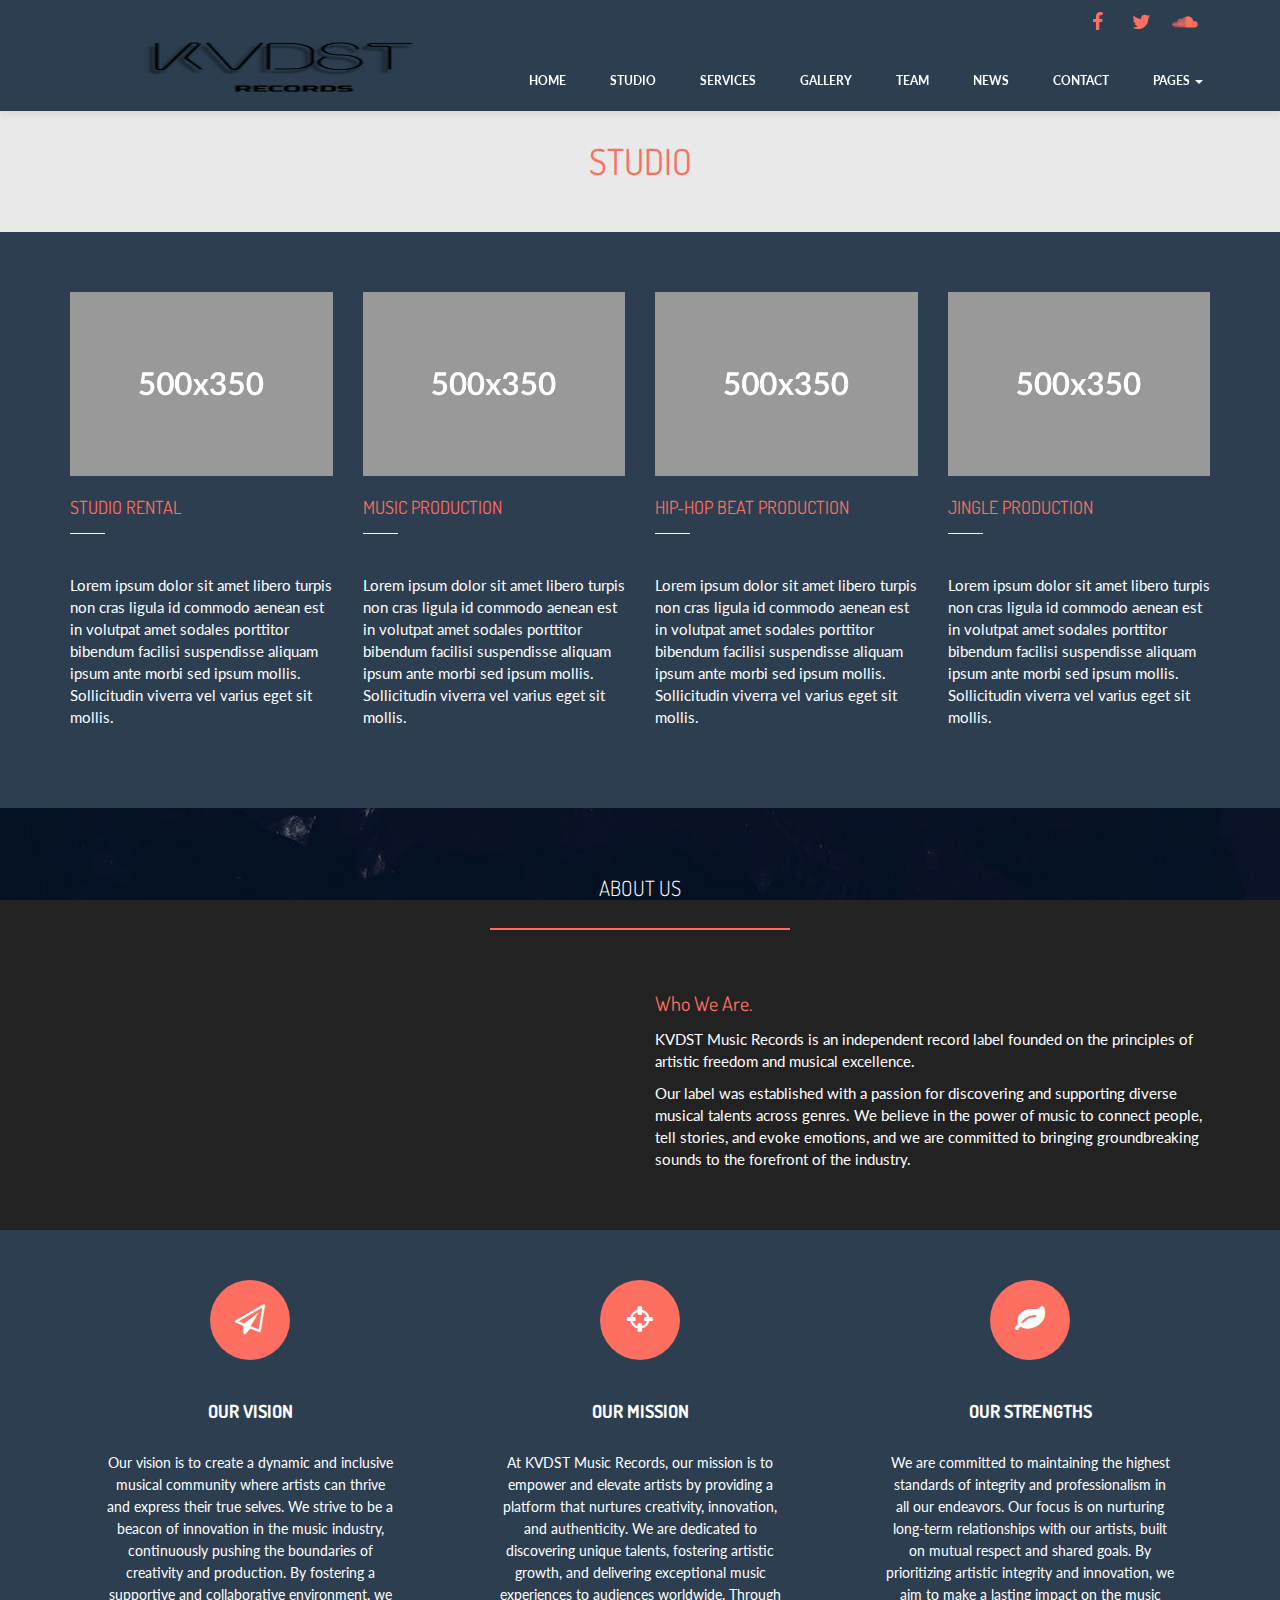
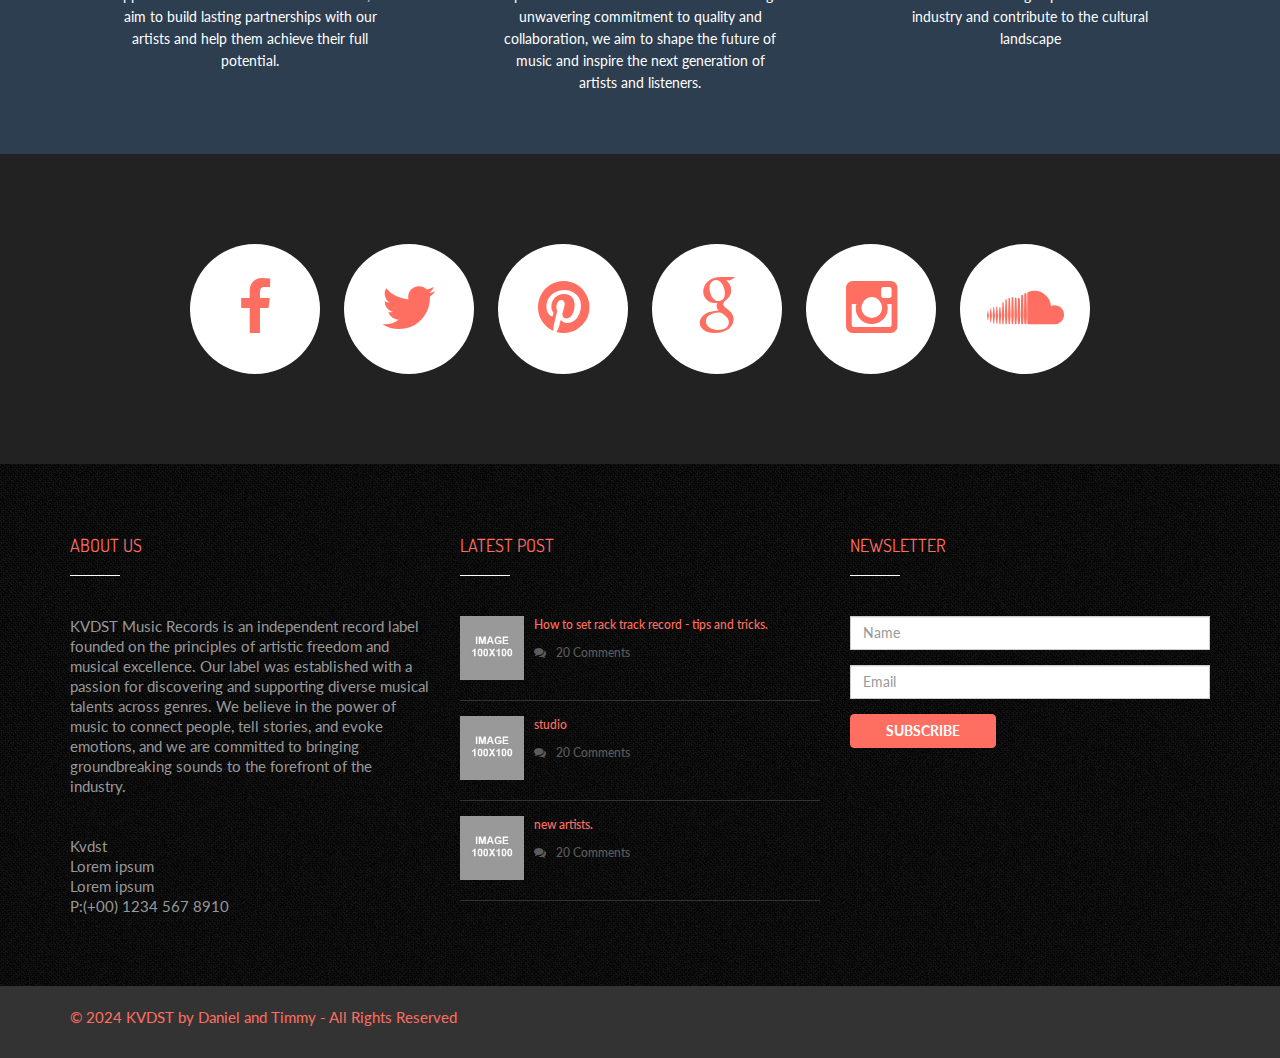
==== kVDST-MUSIC-LABEL-main 2/about.html @ 8343b9bc "Add files via upload" ====
<!DOCTYPE html>
<html lang="en">
  <head>
    <meta charset="utf-8">
    <meta name="viewport" content="width=device-width, initial-scale=1">
    <title>KVDST - Music Record Label</title>
    <meta name="description" content="KVDST - Music Records Label.">
    <meta name="keywords" content="KVDST, music, industry, records, artist">
	<link rel="stylesheet" href="css/bootstrap.min.css" />
	<link rel="stylesheet" href="css/font-awesome.min.css">
	<link rel="stylesheet" href="css/owl.carousel.css">
	<link rel="stylesheet" href="css/owl.theme.css">
	<link rel="stylesheet" href="css/magnific-popup.css">
	<link rel="stylesheet" href="css/superslides.css">
	<link href='https://fonts.googleapis.com/css?family=Dosis' rel='stylesheet' type='text/css'>
	<link href='https://fonts.googleapis.com/css?family=Lato' rel='stylesheet' type='text/css'>
	<link rel="stylesheet" href="css/style.css">
	
	
	
    <script type="text/javascript" src="js/modernizr.min.js"></script>
	
	

</head>

<body>
	
	<!-- Load page -->
	<div class="animationload">
		<div class="loader"></div>
	</div>
	
	<!-- NAVBAR SECTION -->
	<div class="navbar navbar-main navbar-fixed-top">
		<div class="container">
		
			<div class="top-sosmed pull-right">
				<a href="#" title=""><span class="fa fa-facebook"></span></a>
				<a href="#" title=""><span class="fa fa-twitter"></span></a>
				<a href="#" title=""><span class="fa fa-soundcloud"></span></a>
			</div>
			
			<div class="navbar-header">
				<button type="button" class="navbar-toggle" data-toggle="collapse" data-target=".navbar-collapse">
					<span class="icon-bar"></span>
					<span class="icon-bar"></span>
					<span class="icon-bar"></span>
				</button>
				<a class="navbar-brand" href="index.html">
					<img src="images/KVDST logo 2.png" alt="" />
				</a>
			</div>
			
			<nav class="navbar-collapse collapse">
				<ul class="nav navbar-nav navbar-right">
					<li data-slide="1"><a href="index.html">HOME</a></li>
					<li data-slide="2"><a href="about.html">STUDIO</a></li>
					<li data-slide="3"><a href="team.html">SERVICES</a></li>
					<li data-slide="4"><a href="gallery.html">GALLERY</a></li>
					<li data-slide="5"><a href="news.html">TEAM</a></li>
					<li data-slide="6"><a href="shop.html">NEWS</a></li>
					<li data-slide="7"><a href="contact.html">CONTACT</a></li>
					<li class="dropdown">
					  <a href="#" class="dropdown-toggle" data-toggle="dropdown" data-hover="dropdown" role="button" aria-haspopup="true" aria-expanded="false">Pages <span class="caret"></span></a>
					  <ul class="dropdown-menu">
						<li><a href="studio.html">Studio</a></li>
						<li><a href="services.html">Services</a></li>
						<li><a href="gallery.html">Gallery</a></li>
						<li><a href="team.html">Team</a></li>
						<li><a href="news.html">News</a></li>
						<li><a href="news-detail.html">News Detail</a></li>
						<li><a href="contact.html">Contact</a></li>
					  </ul>
					</li>

				</ul>
			</nav>
			
		</div>
    </div>
 
	<!-- BANNER -->
	<div class="section subbanner">
		<div class="container">
			<div class="row">
				<div class="col-sm-12 col-md-12">
					<div class="caption">STUDIO</div>
				</div>
			</div>
		</div>
	</div>
	
	<!-- FEATURE --> 
	<div class="section feature" data-slide="2">
		<div class="container">
			
			<div class="row">
				
				<div class="col-sm-6 col-md-3">
					<div class="blok feature-item">
						<div class="gambar">
							<img src="images/500x350.jpg" alt="" class="img-responsive">
						</div>
						<div class="item-body">
							<div class="description">
								<h4 class="blok-title">
									STUDIO RENTAL
								</h4>
								<p>Lorem ipsum dolor sit amet libero turpis non cras ligula id commodo aenean est in volutpat amet sodales porttitor bibendum facilisi suspendisse aliquam ipsum ante morbi sed ipsum mollis. Sollicitudin viverra vel varius eget sit mollis.</p>
								
							</div>
							
						</div>
					</div>
				</div>
				
				<div class="col-sm-6 col-md-3">
					<div class="blok feature-item">
						<div class="gambar">
							<img src="images/500x350.jpg" alt="" class="img-responsive">
						</div>
						<div class="item-body">
							<div class="description">
								<h4 class="blok-title">
									MUSIC PRODUCTION
								</h4>
								<p>Lorem ipsum dolor sit amet libero turpis non cras ligula id commodo aenean est in volutpat amet sodales porttitor bibendum facilisi suspendisse aliquam ipsum ante morbi sed ipsum mollis. Sollicitudin viverra vel varius eget sit mollis.</p>
								
							</div>
							
						</div>
					</div>
				</div>
				
				<div class="col-sm-6 col-md-3">
					<div class="blok feature-item">
						<div class="gambar">
							<img src="images/500x350.jpg" alt="" class="img-responsive">
						</div>
						<div class="item-body">
							<div class="description">
								<h4 class="blok-title">
									HIP-HOP BEAT PRODUCTION
								</h4>
								<p>Lorem ipsum dolor sit amet libero turpis non cras ligula id commodo aenean est in volutpat amet sodales porttitor bibendum facilisi suspendisse aliquam ipsum ante morbi sed ipsum mollis. Sollicitudin viverra vel varius eget sit mollis.</p>
								
							</div>
							
						</div>
					</div>
				</div>
				
				<div class="col-sm-6 col-md-3">
					<div class="blok feature-item">
						<div class="gambar">
							<img src="images/500x350.jpg" alt="" class="img-responsive">
						</div>
						<div class="item-body">
							<div class="description">
								<h4 class="blok-title">
									JINGLE PRODUCTION
								</h4>
								<p>Lorem ipsum dolor sit amet libero turpis non cras ligula id commodo aenean est in volutpat amet sodales porttitor bibendum facilisi suspendisse aliquam ipsum ante morbi sed ipsum mollis. Sollicitudin viverra vel varius eget sit mollis.</p>
								
							</div>
							
						</div>
					</div>
				</div>
				
				
				
			</div>
		</div>
	</div>
	
	<!-- ABOUT SECTION -->
	<div class="section about bg1">
		<div class="container">
			<div class="row">
				<div class="col-sm-12 col-md-6 col-md-offset-3">
					<div class="section-title">
						<h3 class="lead">ABOUT US</h3>
						<div class="border-style"></div>
					</div>
				</div>
			</div>
			
			<div class="row">
				
				<div class="col-sm-12 col-md-6">
					
					<div id="about-caro" class="owl-carousel owl-theme">
						<div class="item">
							<img src="images/600x400.jpg" alt="" class="img-responsive" />
						</div>
						<div class="item">
							<img src="images/600x400.jpg" alt="" class="img-responsive" />
						</div>
						<div class="item">
							<img src="images/600x400.jpg" alt="" class="img-responsive" />
						</div>
						<div class="item">
							<img src="images/600x400.jpg" alt="" class="img-responsive" />
						</div>
					</div>
					
				</div>

				<div class="col-sm-12 col-md-6">
					
					<div class="welcome">
						<h4 class="title-block">Who We Are.</h4>
						<p>KVDST Music Records is an independent record label founded on the principles of artistic freedom and musical excellence. </p>
						<p>Our label was established with a passion for discovering and supporting diverse musical talents across genres. We believe in the power of music to connect people, tell stories, and evoke emotions, 
							and we are committed to bringing groundbreaking sounds to the forefront of the industry.</p>
					</div>
					
				</div>
				
			</div>
		</div>
	</div>
	
	<!-- FEATURE --> 
	<div class="section feature" data-slide="2">
		<div class="container">
			
			<div class="row">
			
				<div class="col-xs-12 col-md-4">
					<div class="why-item">
						<div class="icon">
							<div class="fa fa-paper-plane-o"></div>
						</div>
						<div class="ket">
							<h4>OUR VISION</h4>
							<p>Our vision is to create a dynamic and inclusive musical community where artists can thrive and express their true selves. We strive to be a beacon of innovation in the music industry, continuously pushing the boundaries of creativity and production. By fostering a supportive and collaborative environment, 
								we aim to build lasting partnerships with our artists and help them achieve their full potential.</p>
						</div>
					</div>
				</div>
				<div class="col-xs-12 col-md-4">
					<div class="why-item">
						<div class="icon">
							<div class="fa fa-crosshairs"></div>
						</div>
						<div class="ket">
							<h4>OUR MISSION</h4>
							<p>At KVDST Music Records, our mission is to empower and elevate artists by providing a platform that nurtures
								 creativity, innovation, and authenticity. We are dedicated to discovering unique talents, fostering artistic growth, and delivering exceptional music experiences to audiences worldwide. Through unwavering commitment to quality and collaboration, we aim to shape the future of music and inspire the next generation of artists and listeners.</p>
						</div>
					</div>
				</div>
				<div class="col-xs-12 col-md-4">
					<div class="why-item">
						<div class="icon">
							<div class="fa fa-leaf"></div>
						</div>
						<div class="ket">
							<h4>OUR STRENGTHS</h4>
							<p>We are committed to maintaining the highest standards of integrity and professionalism in all our endeavors. Our focus is on nurturing long-term relationships with our artists, built on mutual respect and shared goals. 
								By prioritizing artistic integrity and innovation, we aim to make a lasting impact on the music industry and contribute to the cultural landscape</p>
						</div>
					</div>
				</div>
				
			</div>
		</div>
	</div>
	
	<!-- CONNECT SECTION -->
	<div class="section connect bg3">
		<div class="container">
			
			<div class="row">
				<div class="col-sm-12 col-md-12">
					<a href="#" title="">
						<div class="item">
							<i class="fa fa-facebook"></i>
						</div>
					</a>
					<a href="#" title="">
						<div class="item">
							<i class="fa fa-twitter"></i>
						</div>
					</a>
					<a href="#" title="">
						<div class="item">
							<i class="fa fa-pinterest"></i>
						</div>
					</a>
					<a href="#" title="">
						<div class="item">
							<i class="fa fa-google"></i>
						</div>
					</a>
					<a href="#" title="">
						<div class="item">
							<i class="fa fa-instagram"></i>
						</div>
					</a>
					<a href="#" title="">
						<div class="item">
							<i class="fa fa-soundcloud"></i>
						</div>
					</a>
				</div>
				
			</div>
			
		</div>
	</div>

	<!-- FOOTER SECTION -->
	<div class="footer">
	
		<div class="f-desc">
			<div class="container">
				<div class="row">
					<div class="col-sm-4 col-md-4">
						<div class="footer-item">
							<div class="footer-title">
								<h4>ABOUT US</h4>
							</div>
							<p>KVDST Music Records is an independent record label founded on the principles of artistic freedom and musical excellence. Our label was established with a passion for discovering and supporting diverse musical talents across genres. 
								We believe in the power of music to connect people, tell stories, and evoke emotions, and we are committed to bringing groundbreaking sounds to the forefront of the industry.</p>
							<div class="about-info">
								<p>
								Kvdst <br />
								Lorem ipsum<br />
								Lorem ipsum <br />
								P:(+00) 1234 567 8910
								</p>
							</div>
						</div>
					</div>
					<div class="col-sm-4 col-md-4">
						<div class="footer-item">
							<div class="footer-title">
								<h4>LATEST POST</h4>
							</div>
							<div class="widget-wrap">
								<div class="media">
									<div class="media-left">
										<a href="#">
										  <img class="media-object" src="images/100x100.jpg" alt="...">
										</a>
									</div>
									<div class="media-body">
										<p><a href="#" title="">How to set rack track record - tips and tricks.</a></p>
										<div class="meta-comment">
											<i class="fa fa-comments"></i>20 Comments
										</div>
									</div>
								</div>
								<div class="media">
									<div class="media-left">
										<a href="#">
										  <img class="media-object" src="images/100x100.jpg" alt="...">
										</a>
									</div>
									<div class="media-body">
										<p><a href="#" title=""> studio </a></p>
										<div class="meta-comment">
											<i class="fa fa-comments"></i>20 Comments
										</div>
									</div>
								</div>
								<div class="media">
									<div class="media-left">
										<a href="#">
										  <img class="media-object" src="images/100x100.jpg" alt="...">
										</a>
									</div>
									<div class="media-body">
										<p><a href="#" title="">new artists.</a></p>
										<div class="meta-comment">
											<i class="fa fa-comments"></i>20 Comments
										</div>
									</div>
								</div>
								
							</div>
							
						</div>
					</div>
					<div class="col-sm-4 col-md-4">
						<div class="footer-item">
							<div class="footer-title">
								<h4>NEWSLETTER</h4>
							</div>
							<div class="footer-form">
								<form action="#">
									<div class="form-group">
										<input type="text" class="form-control" placeholder="Name">
									</div>
									<div class="form-group">
										<input type="text" class="form-control" placeholder="Email">
									</div>
									<div class="form-group">
										<button type="submit" class="btn btn-default">SUBSCRIBE</button>
									</div>
									
								</form>
							</div>
							
						</div>
					</div>
					
				</div>
			</div>
				
		</div>
		
		<div class="fcopy">
			<div class="container">
				<div class="row">
					<div class="col-xs-12 col-sm-12 col-md-12 col-lg-12">
						<p class="ftex">&copy; 2024 KVDST by Daniel and Timmy - All Rights Reserved</p> 
					</div>
				</div>
			</div>
		</div>
		
	</div>
	
	
	<script type="text/javascript" src="js/jquery.min.js"></script>
	<script type="text/javascript" src="js/jquery.superslides.js"></script>
	<script type='text/javascript' src='https://maps.google.com/maps/api/js?sensor=false&#038;ver=4.1.5'></script>
	<script type="text/javascript" src="js/waypoints.min.js"></script>
	
	<script type="text/javascript" src="js/bootstrap.min.js"></script>
	<script type="text/javascript" src="js/owl.carousel.min.js"></script>
	<script type="text/javascript" src="js/bootstrap-hover-dropdown.min.js"></script>
	<!-- sendmail -->
	<script type="text/javascript" src="js/validator.min.js"></script>
	<script type="text/javascript" src="js/form-scripts.js"></script>
	
	<script type="text/javascript" src="js/jquery.magnific-popup.min.js"></script>
	<script type="text/javascript" src="js/script.js"></script>
	
</body>
</html>
---- kVDST-MUSIC-LABEL-main 2/css/superslides.css ----
#slides {
  position: relative;
}
#slides .slides-container {
  display: none;
}
#slides .scrollable {
  *zoom: 1;
  position: relative;
  top: 0;
  left: 0;
  overflow-y: auto;
  -webkit-overflow-scrolling: touch;
  height: 100%;
}
#slides .scrollable:after {
  content: "";
  display: table;
  clear: both;
}

.slides-navigation {
  margin: 0 auto;
  position: absolute;
  z-index: 3;
  top: 46%;
  width: 100%;
}
.slides-navigation a {
  position: absolute;
  display: block;
}
.slides-navigation a.prev {
  left: 0;
}
.slides-navigation a.next {
  right: 0;
}

.slides-pagination {
  position: absolute;
  z-index: 3;
  bottom: 0;
  text-align: center;
  width: 100%;
}
.slides-pagination a {
  border: 2px solid #222;
  border-radius: 15px;
  width: 10px;
  height: 10px;
  display: -moz-inline-stack;
  display: inline-block;
  vertical-align: middle;
  *vertical-align: auto;
  zoom: 1;
  *display: inline;
  background-image: url("[data-uri]");
  margin: 2px;
  overflow: hidden;
  text-indent: -100%;
}
.slides-pagination a.current {
  background: #222;
}
---- kVDST-MUSIC-LABEL-main 2/css/style.css ----
/**
 * Eric Meyer's Reset CSS v2.0 (http://meyerweb.com/eric/tools/css/reset/)
 * http://cssreset.com
 */
html, body, div, span, applet, object, iframe,
h1, h2, h3, h4, h5, h6, p, blockquote, pre,
a, abbr, acronym, address, big, cite, code,
del, dfn, em, img, ins, kbd, q, s, samp,
small, strike, strong, sub, sup, tt, var,
b, u, i, center,
dl, dt, dd, ol, ul, li,
fieldset, form, label, legend,
table, caption, tbody, tfoot, thead, tr, th, td,
article, aside, canvas, details, embed, 
figure, figcaption, footer, header, hgroup, 
menu, nav, output, ruby, section, summary,
time, mark, audio, video {
	margin: 0;
	padding: 0;
	border: 0;
	font-size: 100%;
	font: inherit;
	vertical-align: baseline;
}
/* HTML5 display-role reset for older browsers */
article, aside, details, figcaption, figure, 
footer, header, hgroup, menu, nav, section {
	display: block;
}
body {
	line-height: 1;
}
ol, ul {
	list-style: none;
}
blockquote, q {
	quotes: none;
}
blockquote:before, blockquote:after,
q:before, q:after {
	content: '';
	content: none;
}
table {
	border-collapse: collapse;
	border-spacing: 0;
}



body{
	margin:0;
	padding:0;
	font-family: 'Lato', sans-serif;
	font-weight: 400;
	color: #666;
	font-size:15px;
	line-height:22px;
	background-color: #222;
}

html, body {
	width: 100%;
	height: 100%;
}


/* ==========================
1. General
============================= */
.animationload {
    position: fixed;
    top: 0;
    left: 0;
    right: 0;
    bottom: 0;
    z-index: 999999;
    background-color: #fff;
}
.loader {
    position: absolute;
    top: 50%;
    left: 50%;
    margin: -100px 0 0 -100px;
    width: 200px;
    height: 200px;
    background-position: center;
    background-repeat: no-repeat;
}
a {
    color: #FF6F61;
    text-decoration: none;
}
a:hover {
    color: #fff;
    text-decoration: none;
}

/* Typography */

h1,
h2,
h3, 
h4, 
h5 {
	font-family: 'Dosis', sans-serif;
	margin-top: 10px;
	margin-bottom: 20px;
}

h1{
	font-size: 50px;
}
h2{
	font-size: 40px;
}
h3{
	font-size: 24px;
}
h4{
	font-size: 18px;
}
h5{
	font-size: 18px;
}
h6{
	font-size: 14px;
}
strong, b{
	font-weight: 700;
}

/* Buttons */

.btn-default {
    background-color: #FF6F61;
    border-color: #FF6F61;
	border-radius: 4px;
	color: #fff;
	padding: 6px 35px;
	font-weight: bold;
}
.btn-default:hover {
    background-color: #FF6F61;
    border-color: #FF6F61;
	color:#fff;
}


.bg-grey{
	background-color: #E9E9E9;
}
.pbot-main{
	padding-bottom:80px;
	padding-top: 60px;
}
.pbot-main:after{
	content:'';
	display:block;
	clear:both;
}
.p-main{
	padding:80px 0;
}
.pos-relative{
	position:relative;
}
.section-title{
	text-align: center;
	margin-bottom: 40px;
}
.section-title .lead{
	color: #fff;
    line-height: 40px;
	position: relative;
}
.section-title .border-style{
	border-top: 2px solid #FF6F61;
	width: 300px;
	margin: 0 auto;
	padding-top: 8px;
}
.section-title .sublead{
	font-size: 14px;
    color: #666666;
    line-height: 20px;
}
.section-title .section-description{
	width: 70%;
	margin: 0 auto;
	margin-top: 40px;
}
.bg-grey{
	background-color:#F8F8F8;
}
.ptop-single{
	padding:80px 0;
}
p {
    margin: 0 0 10px;
}
.color-red{
	color: #f00;
}
.color-black{
	color: #000;
}
.font-normal{
	font-weight: normal;
}
.section.singlepage{
	padding-bottom: 60px;
}
.bg-section{
	background:url('../images/bg-section.jpg') no-repeat center center; 
	-webkit-background-size: cover; 
	-moz-background-size: cover; 
	-o-background-size: cover; 
	background-size: cover;
}

/* Box */
.box-wrap {
	width: 85%;
	margin: 0 auto;
	-webkit-box-shadow: 0 0 4px #666;
	box-shadow: 0 0 4px #666;
}
.box-bg {
	background-color:#000;
}
.form-control{
	border-radius: 0px;
}
.section{
	padding: 50px 0;
}
.section:after{
	content: '';
	width: 100%;
	display: block;
	clear: both;
}
.blok{
	margin: 10px 0 30px 0;
}


/* ==========================
2. Navbar
============================= */

.navbar-nav{
	clear: right;
} 
.navbar-main{
	background: #2C3E50;
	border-color: transparent;
	-webkit-box-shadow: 0 5px 5px rgba(0, 0, 0, .05);
          box-shadow: 0 5px 5px rgba(0, 0, 0, .05);
	-webkit-transition: 0.2s all linear;
	        transition: 0.2s all linear;
}
.header-top{
	background-color: #F7F9FC;
	color:#fff;
	height:40px;
}
.navbar-brand {
	margin-top: 0px;
}

a.navbar-brand ,
a.navbar-brand :hover{
	color: #fff;
	font-size: 14px;
} 
.navbar-main.stiky{
	position: fixed;
	top: 0;
    right: 0;
    left: 0;
    z-index: 1030;
}
.navbar-main.stiky .top-sosmed{
	display: none;
}
.navbar-main.stiky .header-top{
	display: none;
}

.navbar-main .navbar-brand > img {
	width: 50%;
    -webkit-transition: 0.2s all linear;
	        transition: 0.2s all linear;
} 


.navbar-main.stiky .navbar-brand > img {
    width: 50%;
} 
.navbar-main .nav > li > a {
    position: relative;
    display: block;
    padding: 10px 22px;
}
.navbar-main .navbar-nav > li > a {
	padding-top: 20px;
	min-height: 60px;
	font-size: 12px;
	line-height: 22px;
	color: #fff;
	background-color: transparent;
	font-weight: 700;
	text-transform: uppercase;
	-webkit-transition: 0.2s all linear;
		transition: 0.2s all linear;
}
.navbar-main.stiky .navbar-nav > li > a {
    padding-top: 20px;
    min-height: 60px;
}
.navbar-main .navbar-nav > li > a:hover,
.navbar-main .navbar-nav > li > a:focus,
.navbar-main .navbar-nav > li > a:active{
	color: #fff;
	background-color: transparent;
	border-bottom: 3px solid #FF6F61;
}
.navbar-main .navbar-nav > li.active a{
	color: #FF6F61;
	background-color: transparent;
	border-bottom: 3px solid #FF6F61;
}
.navbar-toggle .icon-bar {
    background-color: #FF6F61;
}
.dropdown-menu {
	border:0;
    border-bottom: 0;
	border-radius:0;
}
.dropdown-menu{
	background-color: #FF6F61;
	padding: 0;
}
.dropdown-menu > li > a {
    padding: 5px 20px;
	color: #fff;
}
.dropdown-menu>li>a:hover {
    background-color: #F7F9FC;
	color: #fff;
}
.top-sosmed{
	margin-top:5px;
}
.top-sosmed span{
	width: 30px;
	height: 30px;
	text-align: center;
	color: #FF6F61;
	display: inline-table;
	padding-top: 7px;
    border-radius: 50%;
	margin-right: 10px;
}
.top-sosmed span:hover{
	color: #fff;
}
.top-sosmed span.fa{
	font-size: 20px;
}


/* ==========================
3. Banner
============================= */
.banner{
	position: relative;
}
.section.banner{
	padding: 0;
	width: 100%;
	height: 100%;
	min-height: 100%;
	display: block;
	position: relative;
	overflow: hidden;
}
.banner .item img{
	margin: 0 auto;
	filter: alpha(opacity=0);
	opacity: 0;
}
.banner .item{
	-webkit-background-size: cover; 
	-moz-background-size: cover; 
	-o-background-size: cover; 
	background-size: cover;
}
.banner .title-box h2{
	text-align: left;
    font-size: 30px;
    color: #fff;
    line-height: 42px;
}
.banner .caption {
	color:#fff;
	position:absolute;
	top:100px;
	left:20px;
	max-width:560px;
}
.banner .caption a.btn-default,
.wrap-caption a.btn-default{
	text-align: center;
    font-size: 14px;
    color: #FF6F61;
    line-height: 20px;
    font-weight: 700;
	background-color:#fff;
	padding:10px 20px;
	border:0;
}
.banner .caption a.btn-default:hover,
.wrap-caption a.btn-default:hover{
	background-color:#FBA301;
	color:#fff;
}
.banner .owl-theme .owl-controls {
    margin-top: 10px;
    text-align: center;
	position: absolute;
	bottom: 10%;
	width: 100%;
}

/* carousel */
.carousel-caption {
    right: 0;
    left: 0;
	text-align: center;
	top: 30%;
}
.carousel-caption .caption-heading {
    text-align: center;
    color: #fff;
    font-size: 48px;
    line-height: 68px;
	font-family: 'Dosis', sans-serif;
    font-weight: 700;
	padding: 20px 20px;
	text-shadow: none;
	
	-webkit-transition: all .3s linear;
	-moz-transition: all .3s linear;
	-ms-transition: all .3s linear;
	-o-transition: all .3s linear;
	transition: all .3s linear;
	filter: alpha(opacity=0);
}
.caption-desc{
	margin-top: 40px;
}
.btn-banner{
    color: #fff;
    background-color: transparent;
    border-color: #fff;
	padding: 6px 30px;
}
.btn-banner:hover{
    color: #fff;
    background-color: #FF6F61;
    border-color: #FF6F61;
}
.carousel-indicators .active {
    background-color: #FF6F61;
}
.carousel-control{
	width: 5%;
}
.carousel-control .fa-chevron-left,
.carousel-control .fa-chevron-right {
    width: 30px;
    height: 30px;
    margin-top: -15px;
    font-size: 20px;
	position: absolute;
    top: 50%;
    z-index: 5;
    display: inline-block;
}
.carousel-control .fa-chevron-right {
	right: 50%;
}
.slides-pagination{
	margin-bottom: 20px;
}
.slides-pagination a {
    border: 0;
	background: #fff;
	margin: 0 4px;
}
.slides-pagination a.current {
	border: 2px solid #FF6F61;
    background: #FF6F61;
}
/* Sub banner */

.subbanner{
	background: #E9E9E9;
	padding-bottom: 60px;
	text-align: center;
}
.subbanner .caption{
	margin-top: 100px;
	color: #FF6F61;
	font-size: 36px;
	font-family: 'Dosis', sans-serif;
}
.subbanner .caption a{
	color: #fff;
	text-decoration: none;
}
.subbanner .caption h3{
	font-size: 30px;
    color: #fff;
    line-height: 42px;
    font-weight: 900;
	text-transform:uppercase;
	margin-bottom: 0;
}
.subbanner .breadcrumb {
    padding: 8px 0px;
    margin-bottom: 20px;
    list-style: none;
    background-color: transparent;
}
.subbanner .breadcrumb > .active {
    color: #fff;
}
.subbanner .breadcrumb > li + li:before {
	padding: 0 5px;
	color: #fff;
	content: "/\00a0";
}

/* ==========================
4. Studio
============================= */
.feature{
	background-color: #2C3E50;
}
.feature .blok-title{
	color: #FF6F61;
	margin-top: 20px;
}
.feature .blok-title:after{
	content: '';
	border-top: 1px solid #fff;
    width: 35px;
    padding-top: 20px;
	display: block;
	margin-top: 15px;
}
.feature .description{
	color: #fff;
}

/* About */

.bgabout{
	background: #222 url('../images/simon-noh-0rmby-3OTeI-unsplash.jpg') no-repeat center center; 
	-webkit-background-size: cover; 
	-moz-background-size: cover; 
	-o-background-size: cover; 
	background-size: cover;
}
.bg1{
	background: #222 url('../images/simon-noh-0rmby-3OTeI-unsplash.jpg') no-repeat fixed center center; 
	-webkit-background-size: cover; 
	-moz-background-size: cover; 
	-o-background-size: cover; 
	background-size: cover;
}
.bg2{
	background: #222 url('../images/simon-noh-0rmby-3OTeI-unsplash.jpg') no-repeat fixed center center; 
	-webkit-background-size: cover; 
	-moz-background-size: cover; 
	-o-background-size: cover; 
	background-size: cover;
}
.bg3{
	background: #222 url('../images/simon-noh-0rmby-3OTeI-unsplash.jpg') no-repeat fixed center center; 
	-webkit-background-size: cover; 
	-moz-background-size: cover; 
	-o-background-size: cover; 
	background-size: cover;
}
.bg4{
	background: #222 url('../images/simon-noh-0rmby-3OTeI-unsplash.jpg') no-repeat fixed center center; 
	-webkit-background-size: cover; 
	-moz-background-size: cover; 
	-o-background-size: cover; 
	background-size: cover;
}
.bg5{
	background: #222 url('../images/simon-noh-0rmby-3OTeI-unsplash.jpg') no-repeat fixed center center; 
	-webkit-background-size: cover; 
	-moz-background-size: cover; 
	-o-background-size: cover; 
	background-size: cover;
}

.title-block{
	color: #FF6F61;
	font-size: 20px;
    line-height: 30px;
	margin: 10px 0;
}
.welcome{
	color: #fff;
}
#about-caro .owl-controls {
    margin-top: -35px;
    text-align: center;
	margin-right: 20px;
}
.why-item{
	text-align:center;
	width:80%;
	margin:0 auto;
}
.why-item .icon{
	font-size: 30px;
	color: #fff;
	background-color: #FF6F61;
	width: 80px;
	height: 80px;
	text-align: center;
	border-radius: 50%;
	-moz-border-radius: 50%;
	-webkit-border-radius: 50%;
	padding-top: 25px;
	margin: 0 auto;
}
.why-item:hover .icon{
	background-color: #fff;
	color: #FF6F61;
}
.why-item .ket{
	font-size: 14px;
	color :#fff;
	margin-top: 40px;
}
.why-item .ket h4{
	color: #fff;
	font-weight: 700;
	margin-bottom: 30px;
}
.why-item:hover  .ket h4{
	color: #FF6F61;
}


/* ==========================
5. Services
============================= */
.services{
	background-color: #2C3E50;
}
.services-item{
	background-color: #fff;
	height: 500px;
}
.services-item .item-body{
	padding: 10px 30px;
}
.services .blok-title{
	color: #FF6F61;
	margin-top: 20px;
}



/* ==========================
6. Gallery
============================= */
.bgvideo{
	background: #222 url('../images/1280x850.jpg') no-repeat center center; 
	-webkit-background-size: cover; 
	-moz-background-size: cover; 
	-o-background-size: cover; 
	background-size: cover;
}
.video{
	background-color: #222;
}
.audio{
	background-color: #2C3E50;
}

.gallery .page-title .lead{
	color: #f00;
}
.w-item{
	position: relative;
	overflow: hidden;
	width:100%;
	margin-bottom: 30px;
}
.w-item a, .w-item a img{
	display: block;
	max-width: 100%;
	-webkit-transform: scale(1,1);
	-ms-transform: scale(1,1);
	        transform: scale(1,1);
	-webkit-transition-timing-function: ease-in;
	        transition-timing-function: ease-in;
	-webkit-transition-duration: 250ms;
	        transition-duration: 250ms;
	cursor: pointer;
	-webkit-transition: 0.4s all linear;
	        transition: 0.4s all linear;
}
.w-item a:hover img {
	-webkit-transform: scale(1.05,1.07);
	-ms-transform: scale(1.05,1.07);
	        transform: scale(1.05,1.07);
	-webkit-transition-timing-function: ease-out;
	        transition-timing-function: ease-out;
	-webkit-transition-duration: 250ms;
	        transition-duration: 250ms;
}
.w-item a .project-info {
	position: absolute;
	left: 0px;
	top: 0px;
	right: 0px;
	bottom: 0px;
	background: rgba(0,0,0,0.5);
	padding-top: 50%;
	text-align: center;
	filter: alpha(opacity=0);
	opacity: 0;
	-webkit-transition: all ease .25s;
	        transition: all ease .25s;
}
.w-item a .project-info .project-icon {
	position: relative;
	top: -120px;
	filter: alpha(opacity=0);
	opacity: 0;
	-webkit-transition: all ease .25s;
	        transition: all ease .25s;
	width: 100%;
	color: #FF6F61;
}
.w-item a .project-info .project-icon .fa {
	font-size: 40px;
	filter: alpha(opacity=90);
	opacity: .9;
}
.w-item a:hover .project-info {
	filter: alpha(opacity=100);
	opacity: 1;
}
.w-item a:hover .project-icon {
	filter: alpha(opacity=100);
	opacity: 1;
	top: -60px;
}
.w-item a:hover .project-icon .fa:hover{
	filter: alpha(opacity=100);
	opacity: 1;
}
.w-item a:hover .details {
	filter: alpha(opacity=100);
	opacity: 1;
	bottom: 0;
}

/* ==========================
4. Team
============================= */
.bgteam{
	background: #222 url('../images/1280x850.jpg') no-repeat center center; 
	-webkit-background-size: cover; 
	-moz-background-size: cover; 
	-o-background-size: cover; 
	background-size: cover;
}
.team{
	background-color: #222;
}
.nav-tabs {
    border-bottom: 0;
}
.nav-tabs > li {
    float: left;
    margin-bottom: 0;
    width: 25%;
	background-color: #fff;
}
.nav-tabs > li > a {
    margin-right: -1px;
	line-height: 22px;
    font-size: 18px;
	font-style: italic;
    border: 0;
    border-radius: 0;
    text-align: center;
	color: #666;
    font-size: 14px;
	padding: 12px 0;
}
.nav-tabs > li.active > a, .nav-tabs > li.active > a:hover, .nav-tabs > li.active > a:focus {
    color: #fff;
    cursor: default;
    background-color: #FF6F61;
    border: 0;
    border-bottom-color: transparent;
}
.tab-content{
	background-color: #dedede;
}
.body-tab{
	padding: 20px 20px;
}
.body-tab h3,
.body-tab h4{
	color: #FF6F61;
}
.team-item {
	margin-bottom:30px;
}
.team-item .gambar{
	position: relative;
	overflow: hidden;
}
.team-item .gambar .overlay{
	position: absolute;
	left: 0px;
	top: 0px;
	right: 0px;
	bottom: 0px;
	background: rgba(0,0,0,0.5);
	padding-top: 20%;
	padding-left:20px;
	padding-right:20px;
	text-align: center;
	filter: alpha(opacity=0);
	opacity: 0;
	-webkit-transition: all ease .25s;
	transition: all ease .25s;
	color: #fff;
}
.team-item:hover .gambar .overlay{
	filter: alpha(opacity=100);
	opacity: 100;
}
.team-item a .fa {
	font-size: 30px;
	color: #fff;
	padding: 10px 10px;
}
.team-item a:hover .fa {
	font-size: 30px;
	color: #FF6F61;
}
.team-item .item-body {
	background: #fff;
	border: 1px solid #ccc;
	padding: 20px 20px;	
}
.team-item .item-body h2{
	font-size: 20px;
	margin: 4px 0;
	padding: 0;
}
.team-item .item-body h3{
	font-size: 16px;
	margin: 2px 0;
	padding: 0;
	color: #FF6F61;
	font-weight: 700;
}

.title-page{
	color: #FF6F61;
	font-size: 18px;
	font-weight: 700;
	margin-bottom: 20px;
}

/* ==========================
8. Blog / News
============================= */
.blog{
	background-color: #2C3E50;
}
.blog-item{
	margin-bottom:40px;
}
.blog-item .gambar{
	position:relative;
	z-index: 1;
	overflow: hidden;
}
.blog-item .gambar img{
	-webkit-transform: scale(1,1);
	-ms-transform: scale(1,1);
	        transform: scale(1,1);
	-webkit-transition: 0.4s all linear;
	        transition: 0.4s all linear;
}
.blog-item:hover .gambar img{
	filter: alpha(opacity=80);
	opacity: .8;
	-webkit-transform: scale(1.05,1.05);
	-ms-transform: scale(1.05,1.05);
	        transform: scale(1.05,1.05);
	-webkit-transition-timing-function: ease-out;
	        transition-timing-function: ease-out;
	-webkit-transition-duration: 250ms;
	        transition-duration: 250ms;
}
.blog-item .date{
	position: absolute;
	bottom: 0px;
	left: 20px;
	background-color: #000;
	padding-top: 12px;
	color: #999;
	padding: 5px 20px;
	z-index: 2;
}
.blog-item:hover .date{
	background-color: #fff;
	color: #000;
	bottom: -1px;
}
.blog-item .item-body{
	position: relative;
	min-height: 200px;
	display: block;
}
.blog-item .item-body .description{
	margin-top: 30px;
	width:100%;
	color: #666666;
	font-size:14px;
	line-height: 20px;
    height: 230px;
	overflow: hidden;
}
.blog-item .item-body .lead{
	font-size: 18px;
    color: #000;
    line-height: 24px;
}
.blog-item .item-body .lead a{
	color: #FF6F61;
}
.blog-item .item-body .lead a:hover{
	color: #fff;
}
.blog-item .item-body .readmore{
	color: #2189fe;
	padding: 20px 20px 0 0;
	font-weight: bold;
	clear: both
}
.blog-item .item-body .readmore:hover{
	color: #fff;
}

.blog-item .item-body .readmore span{
	margin-left: 10px;
	color: #fff;
}

.blog-item .item-body > div{
	width:50%;
	float:left;
    line-height: 20px;
    color: #FF6F61;
}
.blog .meta{
	margin-bottom: 30px;
	border-bottom: 1px solid #333333;
	padding-bottom: 30px;
}
.blog .meta>div{
	float: left;
	width: 30%;
	text-align: center;
	color: #FF6F61;
}
.blog .meta:after{
	content: '';
	clear: both;
	display: block;
}
.blog .meta .fa{
	margin-right:20px;
}

/* general */
.pagination{
	clear: both;
	text-align: left;
	margin-top: 20px;
}
.pagination a{
	padding: 15px 20px;
	margin-right: 5px;
	margin-bottom: 5px;
	color: #fff;
	font-size: 18px;
	display: inline-block;
	border-radius: 2px;
	-moz-border-radius: 2px;
	-webkit-border-radius: 2px;
	background: #f00;
	background: -moz-linear-gradient(top, #f00 0%, #C92127 100%);
	background: -webkit-gradient(left top, left bottom, color-stop(0%, #f00), color-stop(100%, #C92127));
	background: -webkit-linear-gradient(top, #f00 0%, #C92127 100%);
	background: -o-linear-gradient(top, #f00 0%, #C92127 100%);
	background: -ms-linear-gradient(top, #f00 0%, #C92127 100%);
	background: linear-gradient(to bottom, #f00 0%, #C92127 100%);
	filter: progid:DXImageTransform.Microsoft.gradient( startColorstr='#f00', endColorstr='#C92127', GradientType=0 );
}
.pagination a:hover,
.pagination a.active{
	background: #000;
	color: #fff;
}
.pagination .active a{
	background: #000;
	color: #fff;
}
.loadmore{
	clear: both;
	text-align: center;
	margin-top: 20px;
}
.loadmore a{
	padding: 15px 30px;
	color: #fff;
	font-size: 18px;
	display: inline-block;
	border-radius: 2px;
	-moz-border-radius: 2px;
	-webkit-border-radius: 2px;
	background: #FF6F61;
	background: -moz-linear-gradient(top, #f00 0%, #C92127 100%);
	background: -webkit-gradient(left top, left bottom, color-stop(0%, #f00), color-stop(100%, #C92127));
	background: -webkit-linear-gradient(top, #f00 0%, #C92127 100%);
	background: -o-linear-gradient(top, #f00 0%, #C92127 100%);
	background: -ms-linear-gradient(top, #f00 0%, #C92127 100%);
	background: linear-gradient(to bottom, #f00 0%, #C92127 100%);
	filter: progid:DXImageTransform.Microsoft.gradient( startColorstr='#f00', endColorstr='#C92127', GradientType=0 );
}
.loadmore a:hover{
	background: #000;
	color: #fff;
}
.image-wrap{
	position: relative;
}
.image-wrap .meta{
	background-color: #F4F4F4;
	padding: 0;
	color: #999;
	position: relative;
	border-left: 1px solid #dadada;
	border-right: 1px solid #dadada;
	border-bottom: 1px solid #dadada;
	line-height: 57px;
}
.image-wrap .meta .blog-author{
	display: inline-block;
	margin-right: 70px;
	font-style: italic;
}
.image-wrap .meta .blog-author .blog-thumb{
	width: 60px;
	float: left;
	margin-right: 20px;
}
.image-wrap .meta .blog-tag{
	display: inline-block;
	margin-right: 40px;
	font-style: italic;
}
.image-wrap .meta .blog-comments{
	display: inline-block;
	font-style: italic;
}
.image-wrap .meta .blog-date{
	position: absolute;
    top: -20px;
    right: 20px;
    background-color: #f00;
    color: #fff;
    text-align: center;
    height: 80px;
    padding: 20px 20px;
    font-size: 18px;
    line-height: 22px;
}
.image-wrap .meta .blog-date span{
	display: block;
}
.image-wrap .meta .fa{
	margin-right: 20px;
}
.post-item{
	margin-bottom: 60px;
}
.post-item:hover .image-wrap .meta{
	background-color: #fff;
}
.post-item:hover .image-wrap img{
	filter: alpha(opacity=80);
	opacity: .8;
}
.post-item .post-title{
	margin-top: 40px;
}
.post-item .post-title,
.post-item .post-title a{
	font-size: 24px;
    line-height: 30px;
    color: #666;
	font-weight: 700;
	padding-bottom: 10px;
	display:block;
}
.post-item .post-title a:hover{
	color: #f00;
}
.post-item .meta-single{
	font-style: italic;
	color: #999;
}
.post-item .meta-single > div{
	display: inline-table;
}
.post-item .post-read-more{
	color: #fff;
	font-weight: 700;
	font-size: 14px;
	margin-top: 20px;
	clear: both;
	display: inline-block;
	background-color: #f00;
	padding: 10px 20px;
	border-radius: 4px;
	-moz-border-radius: 4px;
	-webkit-border-radius: 4px;
}
.post-item .post-read-more:hover{
	color: #fff;
	background-color: #000;
}
.post-item .post-read-more .fa{
	margin-left: 10px;
}
.post-item  .carousel-control {
    background-image: none;
}
.post-item .carousel-control span {
    position: absolute;
    top: 45%;
	width:50px;
	height:50px;
	display:block;
	border:2px solid #fff;
	margin-left:30%;
	padding-top:13px;
	border-radius:50%;
}

/*
.post-item .carousel-control .fa {
    
} */

.post-item .carousel-control.right {
    right: 35px;
}
.embed-responsive {
    position: relative;
    display: block;
    height: 0;
    padding: 0;
    overflow: hidden;
}
.pagination > li {
    display: inline-block;
    margin-right: 10px;
}
.pagination > li:first-child > a, .pagination > li:first-child > span {
    margin-left: 0;
    border-top-left-radius: 0px;
    border-bottom-left-radius: 0px;
}
.pagination > li:last-child > a, .pagination > li:last-child > span {
    border-top-right-radius: 0px;
    border-bottom-right-radius: 0px;
}
.pagination > li > a, .pagination > li > span {
    position: relative;
    float: left;
	padding: 13px 20px;
    background-color: #fff;
    border: none;
	color: #fff;
	background: transparent;
}
.pagination > .active > a, .pagination > .active > span, .pagination > .active > a:hover, .pagination > .active > span:hover, .pagination > .active > a:focus, .pagination > .active > span:focus {
    z-index: 2;
    color: #fff;
    cursor: default;
    background-color: #2189fe;
}

.widget{
	background-color: #F4F4F4;
	position: relative;
	border: 1px solid #dadada;
	/* padding: 34px 35px; */
	margin-bottom:40px;
}
.widget .media{
	border-bottom: 1px solid #EBEBEB;
	padding-bottom: 20px;
}
.widget .media:last-child{
	border-bottom: 0;
}
.widget .widget-heading{
	font-size: 18px;
    color: #f00;
    line-height: 22px;
    font-weight: 700;
	letter-spacing: 2px;
	display: block;
	padding: 15px 35px;
    border-bottom: 1px solid #dadada;
	margin-bottom: 20px;
}
.widget .widget-wrap{
	padding: 15px 35px;
}
.widget .media-body{
	font-size: 12px;
    line-height: 18px;
    color: #333333;
    font-weight: 500;
}
.widget .media-body .meta-date{
	font-size: 11px;
    line-height: 18px;
    color: #f00;
    font-weight: 500;
}
.widget .media-object{
	width: 64px;
    height: 64px;
}
.widget .media-body .meta-comment .fa{
	margin-right: 10px;
}
.widget.categories .list-unstyled li .fa{
	margin-right: 10px;
}
.widget.categories .list-unstyled li{
	padding: 4px 0;
}
.widget.categories .list-unstyled li a{
	color: #333333;
    font-weight: 700;
	text-decoration:none;
}
.widget.categories .list-unstyled li a:hover{
	color: #FF6F61;
}

.widget .shop-item{
	margin-bottom: 0;
}

.post-item.detail p{
	margin:15px 0;
}
.post-item.detail blockquote{
	line-height: 20px;
    color: #666666;
    padding: 15px 15px 15px 40px;
	border-left: 3px solid #FF6F61;
	font-size: 16px;
    line-height: 26px;
}
.author-box{
	padding: 25px;
	background-color: #FF6F61;
}
.author-box{
	padding: 25px;
	background-color: #FF6F61;
}
.author-box .media-left img{
	width: 100px;
	height: 100px;
	border: 1px solid #fff;
}
.author-box .media-body{
	padding: 0 10px;
	color: #fff;
}
.author-box .media-heading{
	color: #333333;
	font-size: 14px;
}
.author-box .media-heading span{
	color: #f00;
}
.author-box .media-left{
    padding-right: 20px;
}
.comments-box{
	padding-bottom: 30px;
}
.comments-box .media{
	padding: 20px;
	margin-bottom: 30px;
	background-color: #ccc;
}
.comments-box .media.reply-comment{
	margin-left: 40px;
	background-color: #fff;
}
.comments-box .media-heading{
	font-size: 14px;
    line-height: 22px;
	margin-bottom: 10px;
}
.comments-box .media-heading span{
	color: #FF6F61;
}
.comments-box .media-body{
	padding-left: 20px;
}
.comments-box .media-left img{
	width: 100px;
	height: 100px;
	border: 1px solid #fff;
}
.comments-box .date{
	margin-left: 10px;
    border-left: 1px solid #000;
    padding-left: 10px;
}
.comments-box .title-heading,
.leave-comment-box .title-heading{
	font-size: 18px;
    line-height: 25px;
	margin-top: 40px;
	margin-bottom: 40px;
	color: #FF6F61;
}
.comments-box .title-heading span,
.leave-comment-box .title-heading span{
	color: #666;
}
.form-comment{

}
.form-comment .form-control{
    padding: 24px 12px;
	border-radius: 0;
	border: 1px solid #E9E9E9;
	box-shadow: none;
	background-color: transparent;
}
.form-comment .btn-default{
    padding: 15px 60px;
	letter-spacing:2px;
}

/* Testimonials */

.testimony {
	
}
.testimony .item-testimony {
	margin-bottom: 30px;
	margin-left: 20px;
	color: #fff;
	text-align: center;
}
.testimony .item-testimony .quote-box {
	padding: 20px 0;
	border: 0;
	position: relative;
	margin-bottom: 0;
}
.testimony .item-testimony .quote {
	border: none;
	padding: 0;
	padding-left: 20px;
	font-size: 18px;
	line-height: 25px;
	margin-bottom: 0;
	padding: 30px;
}
.testimony .item-testimony .people .user-pic {
	max-width: 100px;
	max-height: 100px;
}
.testimony .item-testimony  .people .user-pic,
.testimony .item-testimony  .people .user-pic *,
.testimony .item-testimony  .people .user-pic *:before,
.testimony .item-testimony  .people .user-pic *:after {
	-webkit-box-sizing: content-box;
	-moz-box-sizing: content-box;
	box-sizing: content-box;
	border-radius: 50%;
	-moz-border-radius: 50%;
	-webkit-border-radius: 50%;
}
.testimony .item-testimony  .people .title {
	display: block;
	color: #fff;
	margin: 30px 0 40px 0;
	font-size: 14px;
}
.testimony .list-inline{
	padding: 40px 0;
}
.testimony .list-inline > li {
	display: inline-block;
	padding-right: 15px;
	padding-left: 15px;
}
.owl-theme .owl-controls .owl-page span{
	background: #fff;
	filter: Alpha(Opacity=100);
    opacity: 1;
}
.owl-theme .owl-controls .owl-page.active span, 
.owl-theme .owl-controls.clickable .owl-page:hover span{
	background: #FF6F61;
}

/* Client */

.stat-client{
	background-color: #222;
}
.client-list{
	border-bottom: 1px solid #3C3C3C;
	padding: 40px 0;
}
.client-list.noborder{
	border-bottom: 0;
}
.client-list:after{
	clear: both;
	content: '';
	display: block;
}
.client-img{
	text-align: center;
	margin-bottom: 40px;
}
.client-img img{
	margin: 0 auto;
	filter: alpha(opacity=80);
	opacity: .8;
}
.client-img:hover img{
	opacity: 1;
	filter: alpha(opacity=100);
}

.cwhite{
	color: #fff;
}

/* ==========================
9. CONTACT
============================= */

.contact{
	background-color: #2C3E50;
}
.contact a{
	color: #fff;
}
.contact a:hover{
	color: #FF6F61;
}
.contact-info{
	margin-top: 40px;
	margin-bottom: 40px;
}
.contact-item{
	margin-bottom: 20px;
	padding-right: 40px;
}
.contact-item:after{
	content: '';
	display: block;
	clear: both;
}
.contact-item .icon{
	float: left;
	width: 20%;
	text-align: center;
}
.contact-item .icon .fa{
	font-size: 30px;
	color: #FF6F61;
}
.contact-item .contact-item-body{
	float: left;
	width: 80%;
	color: #fff;
}
.contact-item .contact-item-body .title{
	color: #FF6F61;
	font-size: 18px;
	margin-bottom: 20px;
}

/* FAQ */

.faq-item{
	text-align:center;
	width:95%;
	margin:0 auto;
	margin-bottom: 40px;
}
.faq-item .icon{
	background-color: #FF6F61;
	width:124px;
	height:124px;
	text-align:center;
	border-radius:50%;
	-moz-border-radius: 50%;
	-webkit-border-radius: 50%;
	padding-top: 50px;
	margin:0 auto;
}
.faq-item:hover .icon{
	background-color:#FBA301;
}
.faq-item .icon .fa{
	font-size:30px;
	color:#fff;
}
.faq-item .ket{
	font-size:14px;
	color:#666;
	margin-top:40px;
}
.faq-item .ket h4{
	font-size:18px;
	color:#333;
	font-weight:700;
	margin-bottom:30px;
}
.panel-faq.panel-group .panel {
    border-radius: 0px;
}
.panel-faq .panel-default > .panel-heading {
    color: #fff;
    background-color: #f00;
    border-color: #ddd;
    border:0;
	border-top-left-radius: 0;
    border-top-right-radius: 0;
	padding: 15px 20px;
}
.panel-faq .panel-default > .panel-heading:before {
	padding: 0 20px 0 10px;
	color: #fff;
	content: "\f107";
	font-family: FontAwesome;
	font-size: 20px;
	
}
.panel-faq .panel-default > .panel-heading.active {
    background-color: #000;
}
.panel-faq .panel-default > .panel-heading.active:before {
    content: "\f106";
}
.panel-faq .panel-default {
    border-color: transparent;
}
.panel-faq .panel-default > .panel-heading + .panel-collapse > .panel-body {
    border-top-color: transparent;
}
.panel-faq .panel-title {
	font-size: 16px;
	display: inline-block;
}
.panel-faq .panel-body p {
	margin: 10px 0;
}
.panel-faq .panel-body {
    padding: 15px 30px;
    background-color: #F8F8F8;
    margin-top: 4px;
}
.collapse.in {
    display: block;
    visibility: visible;
}
.panel-title > a,
.panel-title > a:active,
.panel-title > a:focus{
    color: inherit;
	text-decoration: none;
	display: block;
}
.faq-list{
	margin:0;
	padding:0;
}
.faq-list li{
	list-style:none;
}
.faq-list li .fa{
	color: #f00;
    font-size: 14px;
	margin-right:10px;
}
.faq-item-image{
	position:relative;
	width:100%;
	text-align:center;
}
.faq-item-image img{
	display:block;
}

/* ==========================
9. Contact
============================= */

.contact-content{
	clear: both;
    padding-top: 50px;
	padding-bottom: 50px;
}
.contact-content .contact-title{
	color: #f00;
	font-weight: 700;
	font-size: 18px;
	margin-bottom: 20px;
}
.send-message{
	padding: 50px 0;
}
.shake{
	margin-bottom:40px;
}
.shake:after{
	clear:both;
	width:100%;
	display:block;
	content:'';
}
.shake label{
    padding: 10px 0;
	color: #777;
	font-size: 18px;
	font-family: 'Dosis', sans-serif;
}
.shake .form-control{
    padding: 24px 12px;
	border-radius: 0;
	background-color: #fff;
}
.shake .form-control:hover,
.shake .form-control:focus {
	outline: 0;
	border: 1px solid #FF6F61;
	-webkit-box-shadow: none;
		  box-shadow: none;
}
.shake .btn-default{
    padding: 15px 25px;
	background-color: #FF6F61;
    border-color: #FF6F61;
    border-radius: 0;
    color: #fff;
    font-weight: bold;
	opacity: 1;
}
.shake .btn-default:active,
.shake .btn-default:visited,
.shake .btn-default:hover {
    background-color: #FF6F61;
    border-color: #FF6F61;
	color: #fff;
}
p.help-block.text-danger li {
    display: block;
    font-family: 'Roboto Condensed', sans-serif;
	color: #f00;
}
.alert-danger {
    color: #333031;
    background-color: #FFEDC4;
    border-color: #f00;
}
.form-question{
	padding-right: 40px;
}
.form-question .form-horizontal .control-label {
    text-align: left;
	font-weight: 700;
}
.has-error .control-label{
	text-align: left;
	font-weight: 700;
}
.contact-address{
	
}
.contact-address-item{
	margin-bottom:40px;
	font-size: 12px;
    line-height: 18px;
}
.contact-address-heading{
	color: #000;
    font-weight: 700;
	margin-bottom:10px;
	font-size: 15px;
}
.maps-wraper{
	position:relative;
}
.maps{
	width:100%;
	height:350px;
	display:block;
	background:#ccc;
	position:relative;
}
#google-container {
	position: relative;
	width: 100%;
	height: 500px;
	background-color: #000;
}
#cd-google-map {
	position: relative;
	overflow: hidden;
}
#cd-google-map .col-md-12 {
	padding: 0;
}
#cd-google-map .address {
	position: absolute;
	width: 100%;
	bottom: 0;
	left: 0;
	padding: 20px 0;
	background-color: rgba(5, 5, 5, 0.9);
}
#cd-google-map .address .address-item {
	position: relative;
	padding-left: 44px;
}
#cd-google-map .address .address-item i {
	width: 24px;
	height: 24px;
	position: absolute;
	top: 0;
	left: 4px;
	color: #fcfcfc;
	font-size: 22px;
	text-align: center;
	line-height: 24px;
}
#cd-zoom-in,
#cd-zoom-out {
	height: 32px;
	width: 32px;
	cursor: pointer;
	margin-left: 10px;
	background-color: rgba(0, 113, 188, .9);
	background-repeat: no-repeat;
	background-size: 32px 64px;
	background-image: url('../images/cd-icon-controller.svg');
}
.no-touch #cd-zoom-in:hover,
.no-touch #cd-zoom-out:hover {
	background-color: #FF6F61;
}
#cd-zoom-in {
	background-position: 50% 0;
	margin-top: 10px;
	margin-bottom: 1px;
}
#cd-zoom-out {
	background-position: 50% -32px;
}

/* Connect */

.connect{
	text-align: center;
	padding: 80px 0;
}
.connect a, .connect a:hover{
	text-decoration:none;
}
.connect .item{
	width: 130px;
	height: 130px;
	border-radius: 50%;
	background: #fff;
	color: #FF6F61;
	display: inline-table;
	margin: 10px 10px;
}
.connect .item:hover{
	background: #FF6F61;
	color: #fff;
}
.connect .item .fa{
	font-size: 60px;
	margin-top: 35px;
}

/* ==========================
10. Footer
============================= */

.footer{
	
}
.f-desc{
	background: #080808 url('../images/bgtile.jpg');
	color: #fff;
	padding: 50px 0;
}
.fcopy{
	background-color: #333333;
	color: #FF6F61;
	padding: 20px 20px;
}
.footer-item{
	line-height: 20px;
    color: #999999;
    font-weight: 400;
	margin-bottom: 20px;
	min-height: 250px;
}
.footer-sosmed{
	margin-top: 20px;
}
.footer-sosmed .item{
	width:30px;
	height:30px;
	text-align:center;
	border: 1px solid #fff;
	color:#fff;
	display: inline-table;
	padding-top: 5px;
    border-radius: 50%;
}
.footer-sosmed .item:hover{
	background-color:#fff;
	color:#252525;
}
.footer-sosmed .item .fa{
	font-size:16px;
}
.footer-logo{
	margin-bottom: 10px;
}
.footer-title{
	font-size: 18px;
    line-height: 22px;
    color: #FF6F61;
    position:relative;
	padding: 10px 0;
	margin-bottom: 40px;
}
.footer-title h4{
	margin-bottom: 10px;
}
.footer-title:after{
	position: absolute;
	content: '';
	width: 50px;
	height: 10px;
	border-bottom: 1px solid #fff;
}
.about-info{
	margin-top: 40px;
}
.footer-blog-item{
	padding-left:30px;
	margin-bottom: 15px;
}
.footer-blog-item:before{
	font-family: FontAwesome;
	content: "\f105";
	color:#f00;
	float:left;
	padding-left:-20px;
	margin-left: -26px;
    font-size: 16px;
}
.footer-blog-item .footer-blog-lead{
	line-height: 20px;
    color: #999999;
    font-weight: 400;
}
.footer-blog-item .footer-blog-lead a{
	color: #999999;
}
.footer-blog-item .footer-blog-lead a:hover{
	color: #fff;
}
.footer-blog-item .footer-blog-date{
	font-size: 12px;
    line-height: 17px;
    color: #f00;
    margin-top: 5px;
}

/* ambil */
.widget-wrap .media{
	border-bottom:1px solid #333;
	padding-bottom:20px;
}
.widget-wrap .widget-heading{
	font-size: 18px;
    color: #5C5C5C;
    line-height: 22px;
    font-weight: 700;
	letter-spacing: 2px;
	display:block;
}
.widget-wrap .widget-heading:after{
	content:'';
	width: 75px;
    height: 24px;
    background-color: transparent;
    margin-left: 1px;
    border-bottom: 1px solid #FF6F61;
	display:block;
	margin-bottom:40px;
}
.widget-wrap .media-body{
	font-size: 12px;
    line-height: 18px;
    color: #333333;
    font-weight: 500;
}
.widget-wrap .media-body .meta-comment{
	font-size: 12px;
    line-height: 18px;
    color: #5C5C5C;
    font-weight: 500;
}
.widget-wrap .media-object{
	width: 64px;
    height: 64px;
}
.widget-wrap .media-body .meta-comment .fa{
	margin-right: 10px;
}
.widget-wrap.categories .list-unstyled li .fa{
	margin-right: 10px;
}
.widget-wrap.categories .list-unstyled li{
	padding: 4px 0;
}
.widget-wrap.categories .list-unstyled li a{
	color: #333333;
    font-weight: 700;
	text-decoration:none;
}
.widget-wrap.categories .list-unstyled li a:hover{
	color: #85DBFF;
}


.sitemap{
	
	-webkit-column-count: 2; /* Chrome, Safari, Opera */
    -moz-column-count: 2; /* Firefox */
    column-count: 2;
}
.sitemap:after{
	content: '';
	clear: both;
	display: block;
	width: 100%;
	
}
.sitemap li:before{
	font-family: FontAwesome;
	content: "\f105";
	color:#f00;
	float:left;
	margin-right: 20px;
    font-size: 16px;
}
.sitemap li{
	padding: 6px 0;
}
.sitemap li a{
	color: #999999;
}
.sitemap li a:hover{
	color: #fff;
}
.footer-getintouch{
	
}
.footer-getintouch-item{
	clear:both;
	margin-bottom:10px;
	content:'';
}
.footer-getintouch-item .icon{
	font-size: 18px;
	color:#29ABE2;
	float:left;
	margin-right:10px;
	text-align:center;
	width:20px;
}
.footer-getintouch-item .icon .fa{
	font-size: 16px;
}
.footer-getintouch-item .desc{
	float:left;
	margin-bottom: 10px;
}
.footer-getintouch-item .desc .desc-1{
	width:60px;
	float:left;
}
.footer-getintouch-item .desc .desc-2{
	width:10px;
	float:left;
}
.footer-getintouch-item .desc .desc-3{
	float:left;
}
.footer-form .form-control:hover,
.footer-form .form-control:focus {
	background-color: #000;
	outline: 0;
	border: 1px solid #999;
	-webkit-box-shadow: none;
		  box-shadow: none;
}

@media (max-width: 1199px) {
	
}
@media (max-width: 992px) {
	.info .info-item {
		margin-right: 20px;
	}
	.services-item-image img{
		position:static;
	}
	.work-info-icon {
		margin: 30px 0 0 0;
		width: 100%;
		text-align: center;
	}
	.work-info-body {
		float: left;
		margin: 10px 0 0 0px;
		width: 100%;
		text-align: center;
		padding-bottom: 20px;
	}
	.navbar-main .nav > li > a {
        padding-left: 15px;
        padding-right: 15px;
	}
}
@media (max-width: 768px) {
	.navbar-main.stiky .navbar-nav > li > a {
		padding-top: 0;
		min-height: auto;
	}
	.header-top{
		display:none;
	}
	.navbar-main .navbar-brand > img {
		width: 40%;
	}
	.navbar-main.stiky .navbar-brand > img {
		width: 40%;
	}
	
	.navbar-brand > img {
		display: block;
		width: 40%;
	}
	.work-info {
		position: static;
	}
	.work-info .container {
		padding-right: 0;
		padding-left: 0;
	}
	.banner,.subbanner {
		margin-top: 50px;
	}
	.banner .caption {
		position: absolute;
		top: 150px;
		left: 20px;
		right: 20px;
	}
	.work-info-item {
		width: 100%;
	}
	.navbar-main .navbar-nav > li > a {
    min-height: auto;
	padding-top: 0px;
	}
	
	.testimonials-item .quote-box{
		margin-left: 110px;
	}
	.about-wrap {
		margin-left: 0px;
	}
	.work-info-icon {
		margin: 30px 0 0 30px;
		width: 60px;
		text-align: left;
	}
	.work-info-body {
		float: left;
		margin: 30px 0 0 0;
		width: auto;
		text-align: left;
	}
	.nav-tabs > li {
		width: 100%;
	}
	.nav-history:after {
		background-color: transparent;
	}
	.nav-history a{
		margin: 0 10px 5px 10px;
	}
	.history-item .gambar {
		width: 100%;
		float: none;
	}
	.history-item .item-body {
		width: 100%;
		float: none;
		padding: 20px 0 20px 0;
	}
	.teams {
		float: none;
		width: 100%;
	}
	.teams-caro {
		float: none;
		width: 100%;
	}
	.teams-image {
		float: none;
		width: 100%;
	}
	.teams-description {
		float: none;
		width: 100%;
		padding: 30px 20px 0 20px;
	}
}
@media (max-width: 767px) {
	.services-item-image img{
		position:static;
	}	
	.navbar-main .top-sosmed{
		display: none;
	}
	.carousel-caption .caption-heading {
		font-size: 1.4em;
		line-height: 1.4em;
	}
}
@media (max-width: 479px) {
	.image-wrap .meta {
		display: none;
	}
	.image-wrap .meta div{
		width:50%;
		font-size:10px;
		line-height: 10px;
	}
	.image-wrap .meta div:nth-child(2){
		display:none;
		line-height: 10px;
	}
	.image-wrap .meta .fa{
		display:none;
	}
	.media-left, .media-right, .media-body {
		display: block;
	}
	.footer-item .media-left, .footer-item .media-right, .footer-item .media-body {
		display: table-cell;
	}
	.comments-box .date {
		margin-left: 10px;
	}
	.media-body {
		width: auto;
	}
	.comments-box .media-body {
		padding-left: 0px;
	}
}
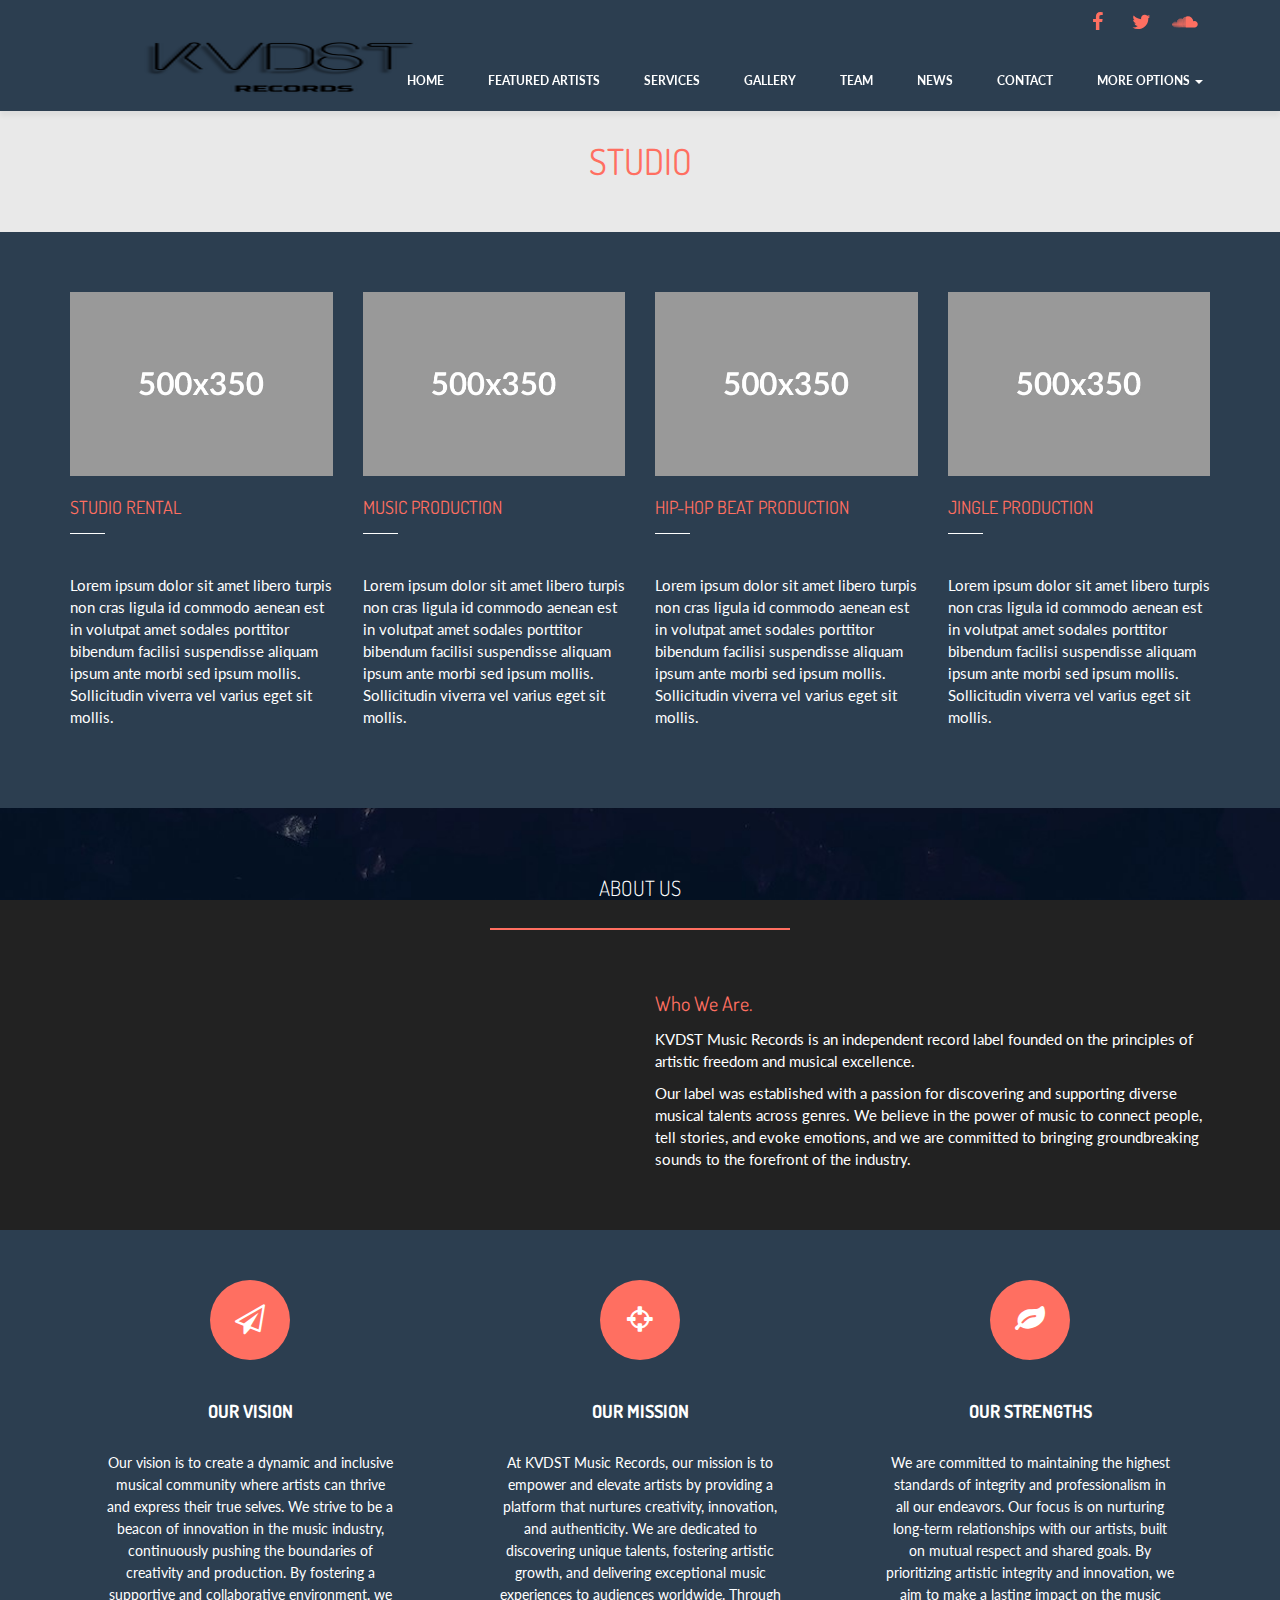
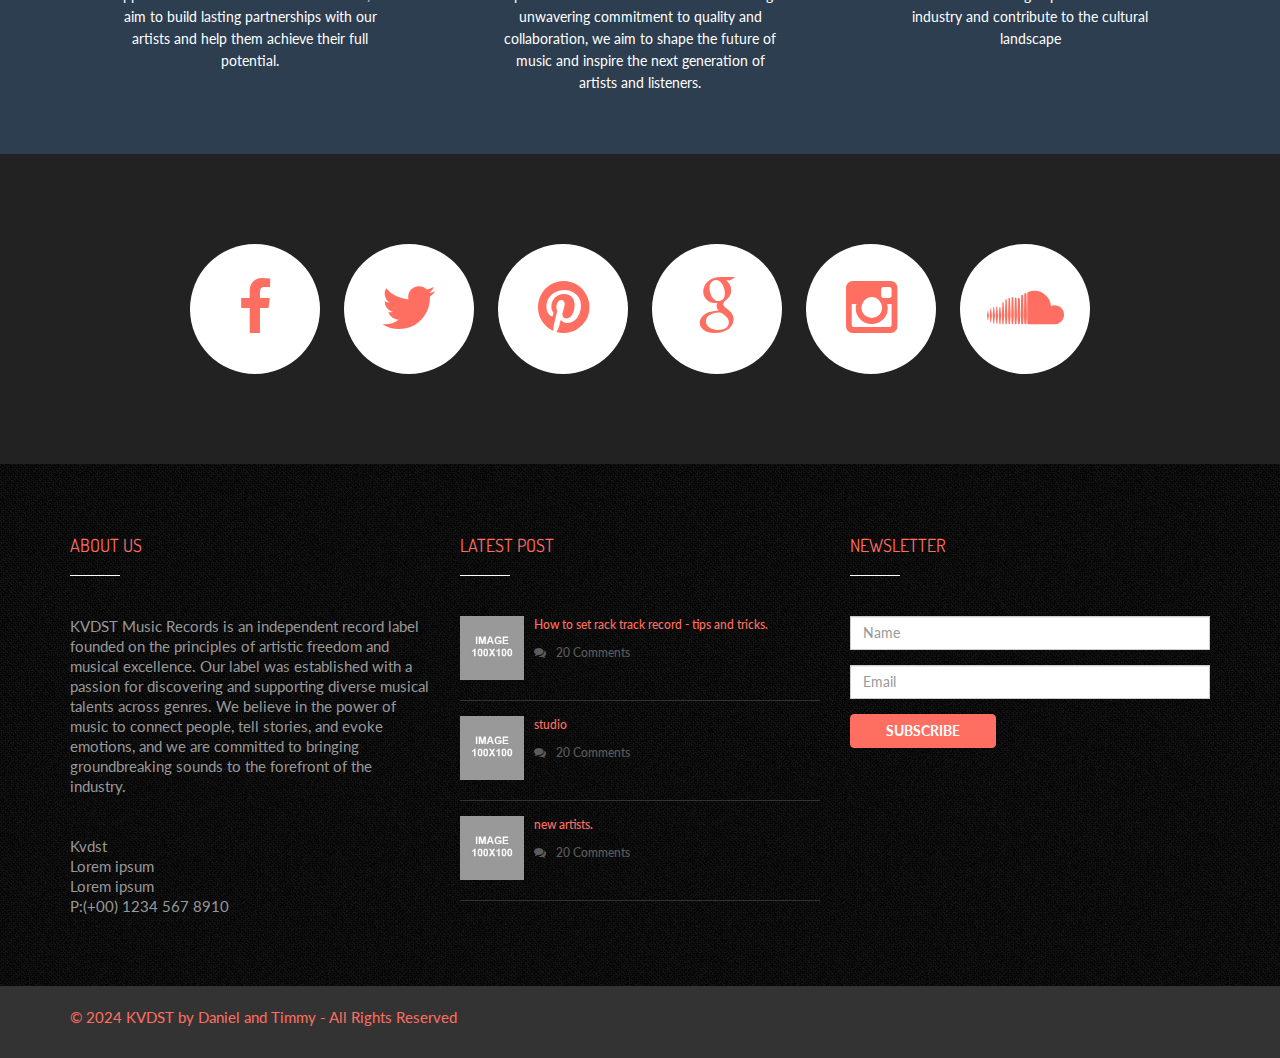
==== commit 4337996c: "Update about.html" ====
--- a/kVDST-MUSIC-LABEL-main 2/about.html
+++ b/kVDST-MUSIC-LABEL-main 2/about.html
@@ -52,17 +52,17 @@
 				</a>
 			</div>
 			
-			<nav class="navbar-collapse collapse">
+			<nav id="navbar-spy" class="navbar-collapse collapse">
 				<ul class="nav navbar-nav navbar-right">
-					<li data-slide="1"><a href="index.html">HOME</a></li>
-					<li data-slide="2"><a href="about.html">STUDIO</a></li>
-					<li data-slide="3"><a href="team.html">SERVICES</a></li>
-					<li data-slide="4"><a href="gallery.html">GALLERY</a></li>
-					<li data-slide="5"><a href="news.html">TEAM</a></li>
-					<li data-slide="6"><a href="shop.html">NEWS</a></li>
-					<li data-slide="7"><a href="contact.html">CONTACT</a></li>
+					<li><a href="#slides">HOME</a></li>
+					<li><a href="#studio">FEATURED ARTISTS</a></li>
+					<li><a href="#services">SERVICES</a></li>
+					<li><a href="#gallery">GALLERY</a></li>
+					<li><a href="#team">TEAM</a></li>
+					<li><a href="#news">NEWS</a></li>
+					<li><a href="#contact">CONTACT</a></li>
 					<li class="dropdown">
-					  <a href="#" class="dropdown-toggle" data-toggle="dropdown" data-hover="dropdown" role="button" aria-haspopup="true" aria-expanded="false">Pages <span class="caret"></span></a>
+					  <a href="#" class="dropdown-toggle" data-toggle="dropdown" data-hover="dropdown" role="button" aria-haspopup="true" aria-expanded="false">More Options <span class="caret"></span></a>
 					  <ul class="dropdown-menu">
 						<li><a href="studio.html">Studio</a></li>
 						<li><a href="services.html">Services</a></li>
@@ -443,4 +443,4 @@
 	<script type="text/javascript" src="js/script.js"></script>
 	
 </body>
-</html>+</html>
